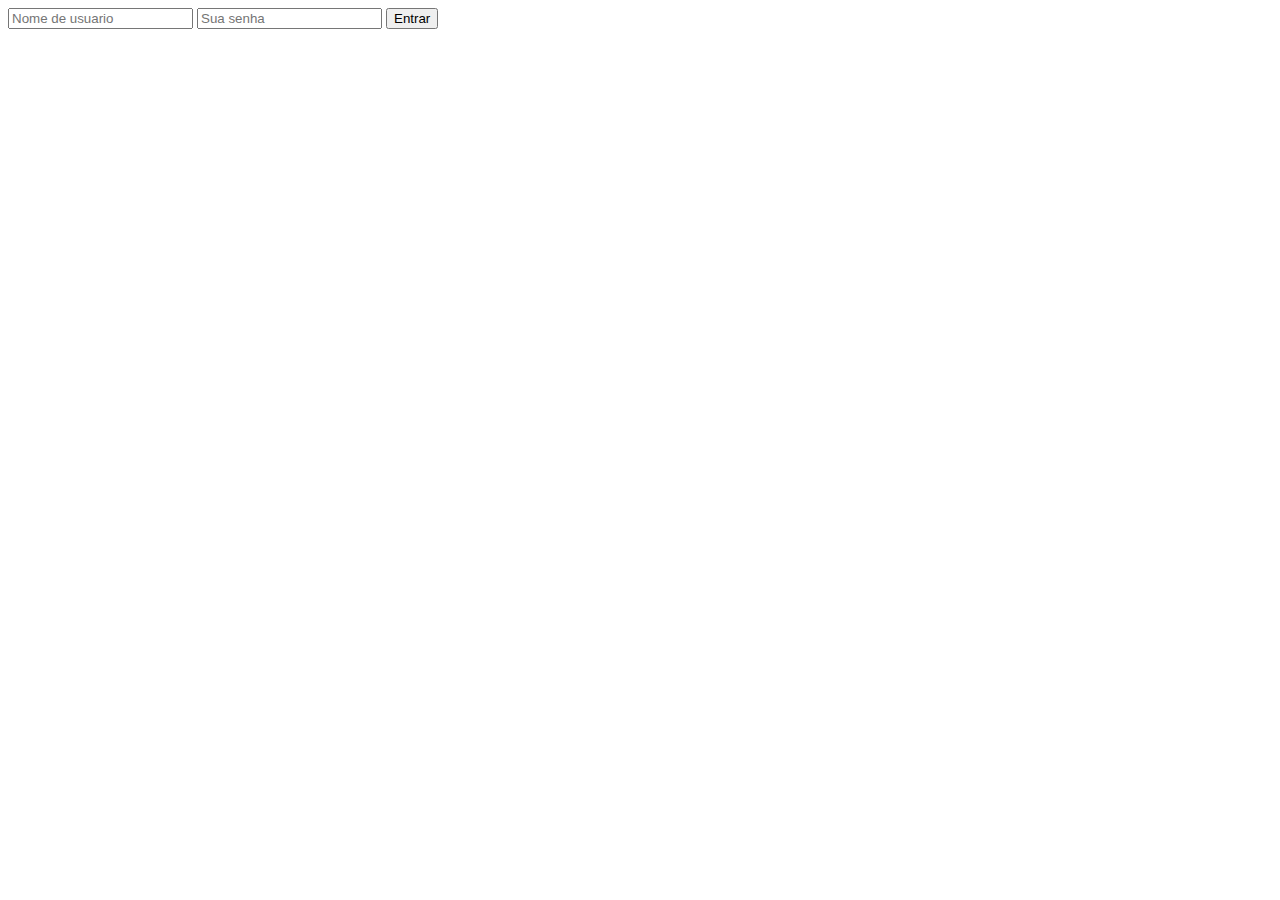
==== pasta vendas/login.html @ 117af019 "123" ====
<!DOCTYPE html>
<html lang="en">
<head>
  <meta charset="UTF-8">
  <meta name="viewport" content="width=device-width, initial-scale=1.0">
  
  <title>Document</title>
</head>
<header>
</header>
<body>
  <section class="area-login">
    <div class="login">
            <form method="post"> 
              <input type="text" name="nome" placeholder="Nome de usuario">
              <input type="password" name="senha" placeholder="Sua senha">
              <input type="submit" value="Entrar">
            </form>
    </div>
</section>
  
  
  
  
  
  
</body>
</html>
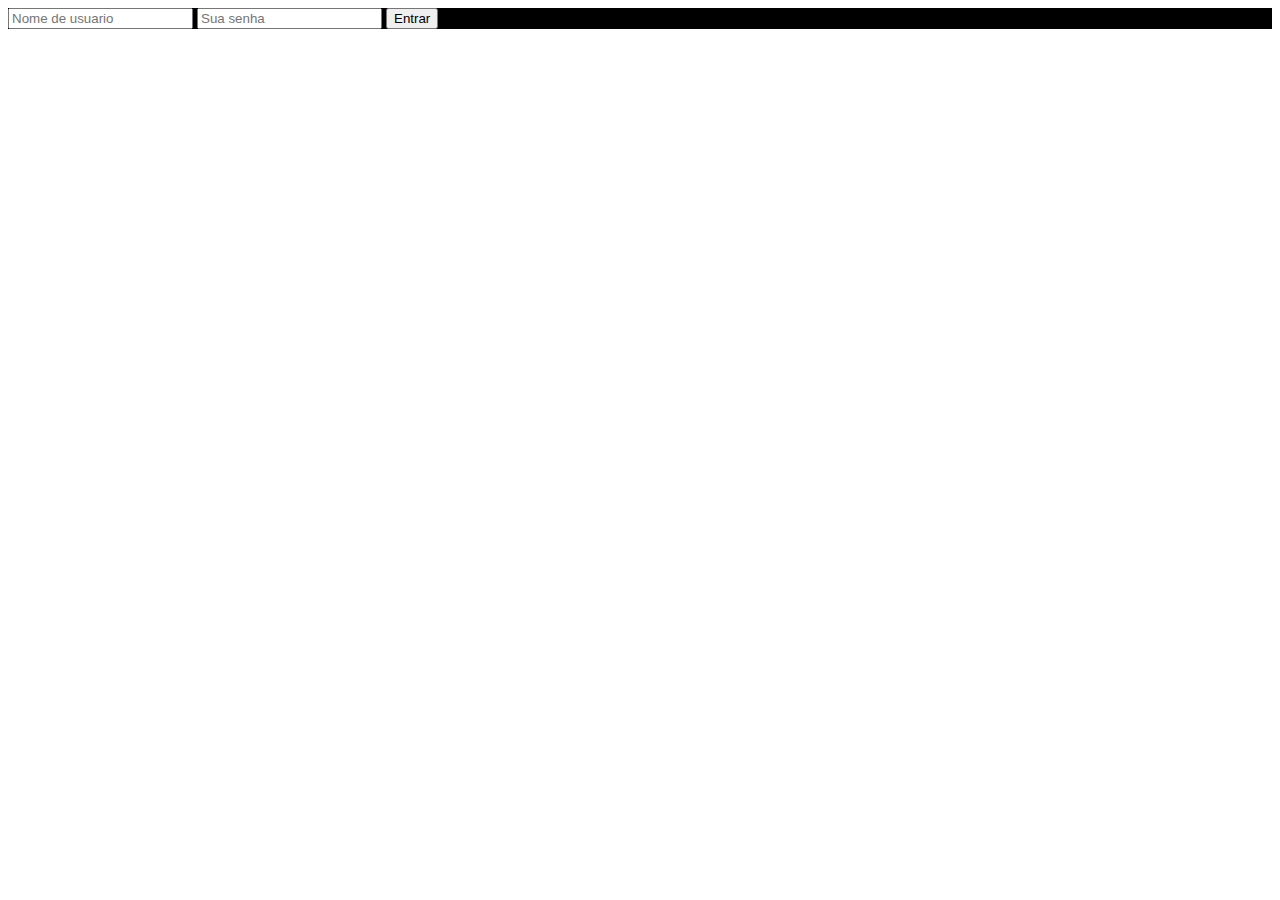
==== commit fde9a5f4: "123456" ====
--- a/pasta vendas/login.html
+++ b/pasta vendas/login.html
@@ -3,7 +3,7 @@
 <head>
   <meta charset="UTF-8">
   <meta name="viewport" content="width=device-width, initial-scale=1.0">
-  
+  <link rel="stylesheet" href="style2.css">
   <title>Document</title>
 </head>
 <header>
--- a/pasta vendas/style2.css
+++ b/pasta vendas/style2.css
@@ -0,0 +1,3 @@
+.area-login {
+  background-color: black;
+}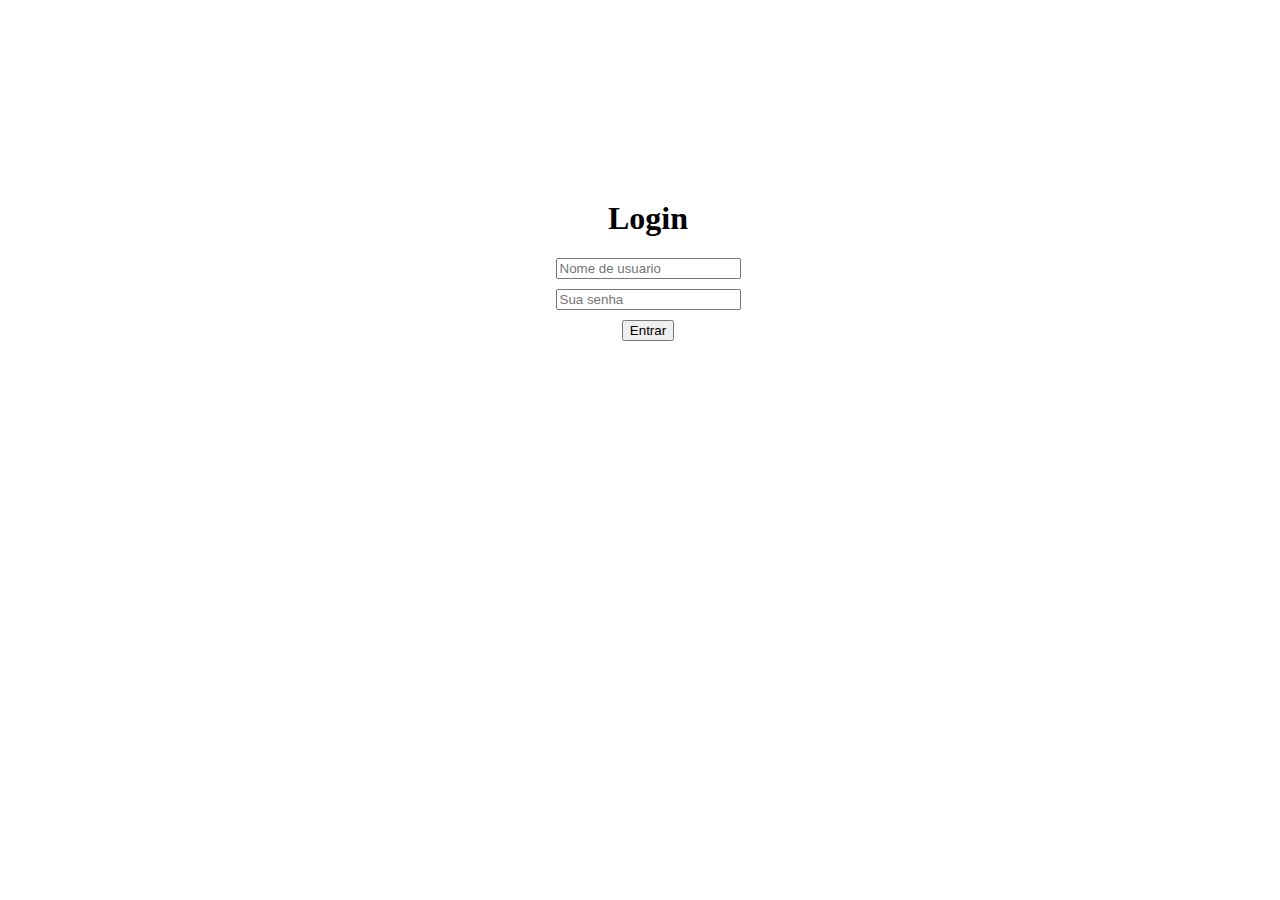
==== commit dc98ca3c: "Commit: mudando login.html, style2.css" ====
--- a/pasta vendas/login.html
+++ b/pasta vendas/login.html
@@ -12,6 +12,7 @@
   <section class="area-login">
     <div class="login">
             <form method="post"> 
+              <h1>Login</h1>
               <input type="text" name="nome" placeholder="Nome de usuario">
               <input type="password" name="senha" placeholder="Sua senha">
               <input type="submit" value="Entrar">
--- a/pasta vendas/style2.css
+++ b/pasta vendas/style2.css
@@ -1,3 +1,20 @@
+*{
+  box-sizing: border-box;
+}
+
+body {
+  width: 100%;
+  height: 100%;
+}
+
 .area-login {
-  background-color: black;
+  text-align: center;
+  width: 300px;
+  margin: 200px auto;
+  display: block;
+}
+
+input {
+  display: block;
+  margin: 10px auto;
 }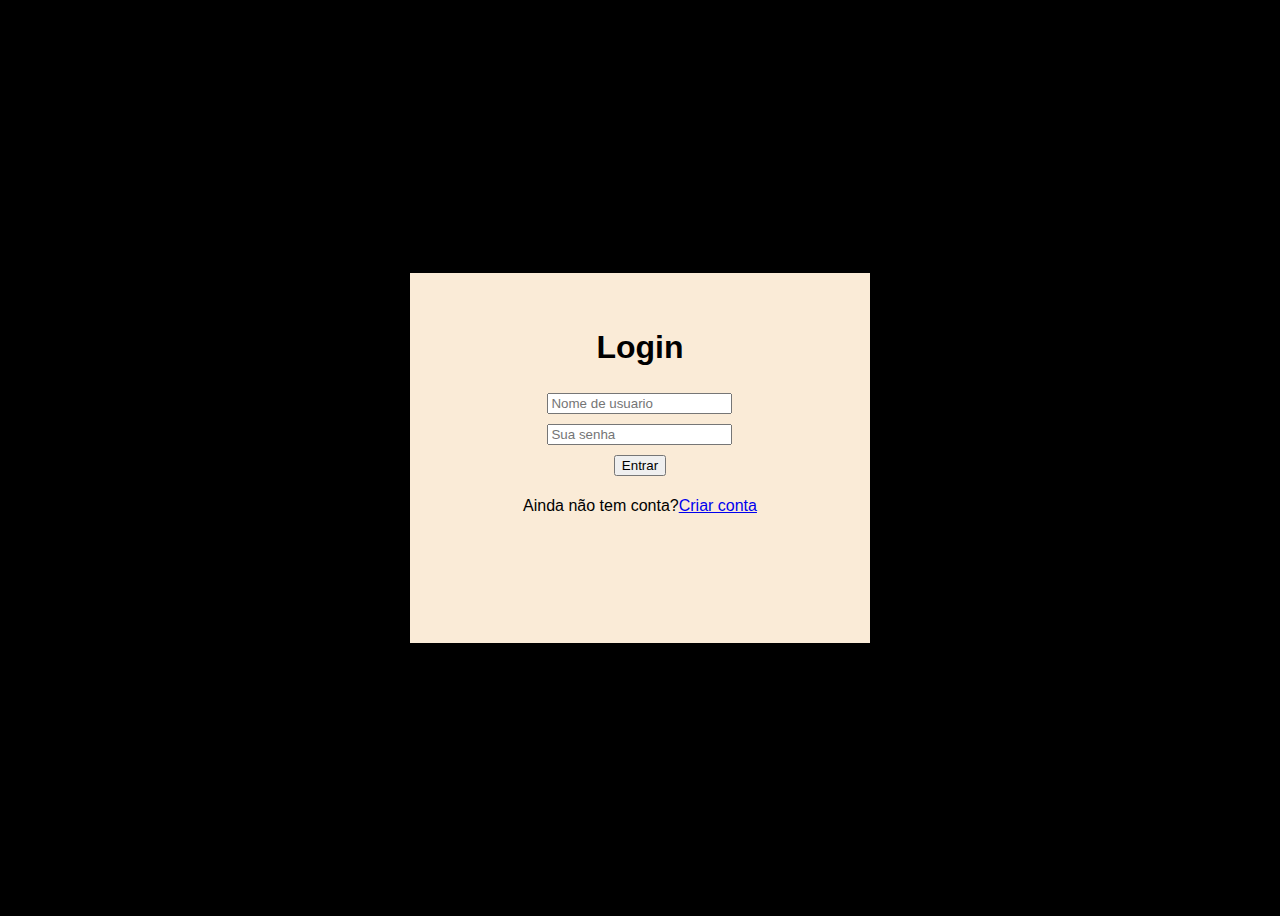
==== commit c1f27407: "Mudança novamente no login.html e style.css" ====
--- a/pasta vendas/login.html
+++ b/pasta vendas/login.html
@@ -16,6 +16,7 @@
               <input type="text" name="nome" placeholder="Nome de usuario">
               <input type="password" name="senha" placeholder="Sua senha">
               <input type="submit" value="Entrar">
+              <p>Ainda não tem conta?<a href="#">Criar conta</a></p>
             </form>
     </div>
 </section>
--- a/pasta vendas/style2.css
+++ b/pasta vendas/style2.css
@@ -1,20 +1,32 @@
-*{
-  box-sizing: border-box;
-}
-
 body {
-  width: 100%;
-  height: 100%;
+  background-color: black;
+  font-family: Arial, Helvetica, sans-serif;
+  overflow: hidden;
 }
 
 .area-login {
-  text-align: center;
-  width: 300px;
-  margin: 200px auto;
-  display: block;
+  align-items: center;
+  height: 100vh;
+  justify-content: center;
+  display: flex;
 }
 
-input {
-  display: block;
-  margin: 10px auto;
-}+.login {
+  display: flex;
+  flex-direction: column;
+  align-items: center;
+  background-color: antiquewhite;
+  width: 390px;
+  height: 300px;
+  padding: 35px;
+}
+
+.login form {
+  align-items: center;
+  display: flex;
+  flex-direction: column;
+}
+
+.login input {
+  margin: 5px auto;
+}
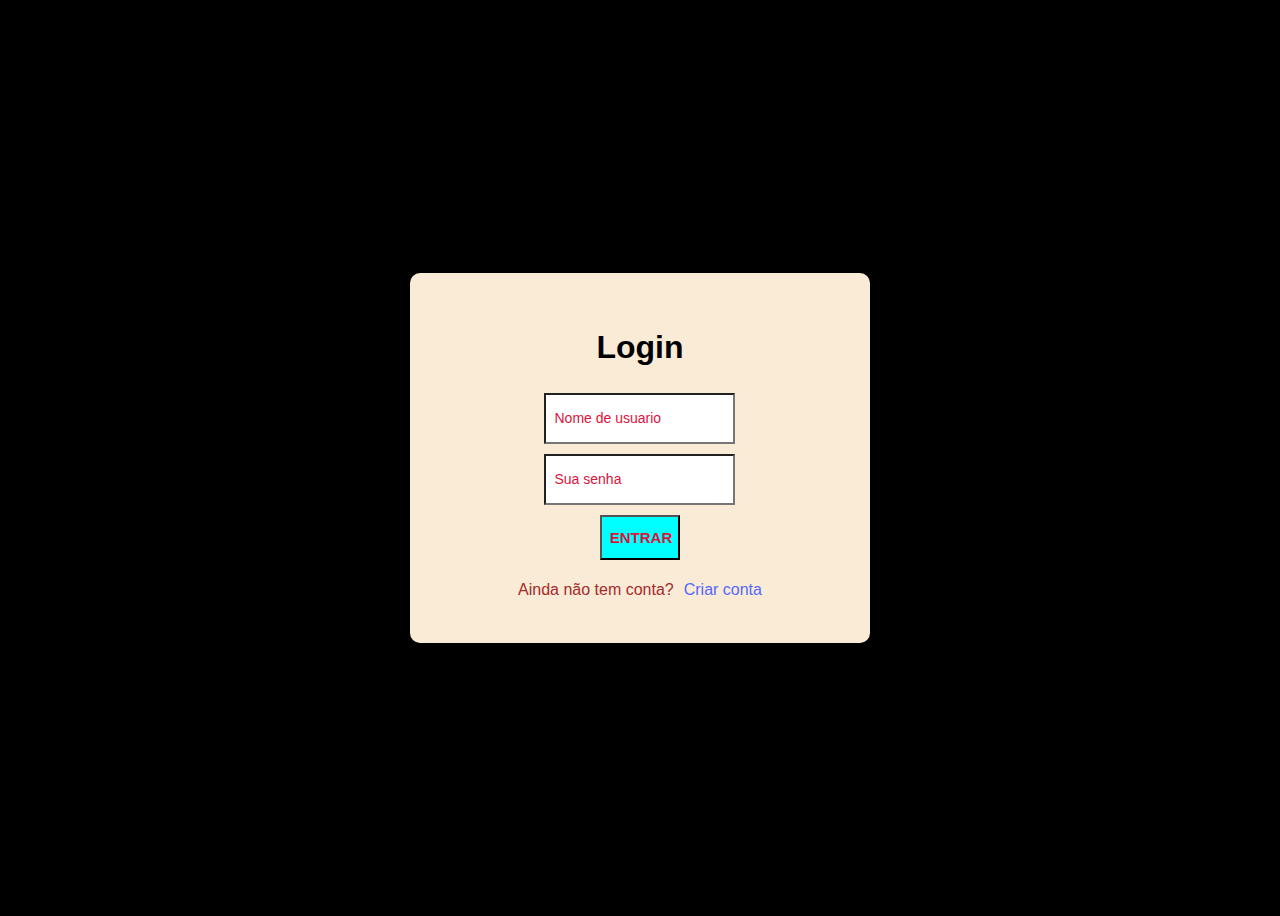
==== commit 168c6c88: "adicionando javascript" ====
--- a/pasta vendas/login.html
+++ b/pasta vendas/login.html
@@ -16,7 +16,7 @@
               <input type="text" name="nome" placeholder="Nome de usuario">
               <input type="password" name="senha" placeholder="Sua senha">
               <input type="submit" value="Entrar">
-              <p>Ainda não tem conta?<a href="#">Criar conta</a></p>
+              <p>Ainda não tem conta?<a href="Criar_conta.html">Criar conta</a></p>
             </form>
     </div>
 </section>
--- a/pasta vendas/style2.css
+++ b/pasta vendas/style2.css
@@ -15,6 +15,7 @@
   display: flex;
   flex-direction: column;
   align-items: center;
+  border-radius: 10px;
   background-color: antiquewhite;
   width: 390px;
   height: 300px;
@@ -28,5 +29,38 @@
 }
 
 .login input {
-  margin: 5px auto;
+  padding-left: 8px;
+  background-color: white;
+  color: crimson;
+  height: 45px;
+  outline: none;
+  margin: 5px;
 }
+
+input::placeholder {
+  color: crimson;
+  font-size: 14px;
+}
+
+form [type= "submit"] {
+  display: block;
+  background-color: aqua;
+  font-size: 15px;
+  text-transform: uppercase;
+  font-weight: bold;
+  cursor: pointer;
+}
+
+p {
+  color: brown;
+}
+
+a {
+  color: #5568FE;
+  text-decoration: none;
+  margin-left: 10px;
+}
+
+header {
+  background-color: aqua
+}